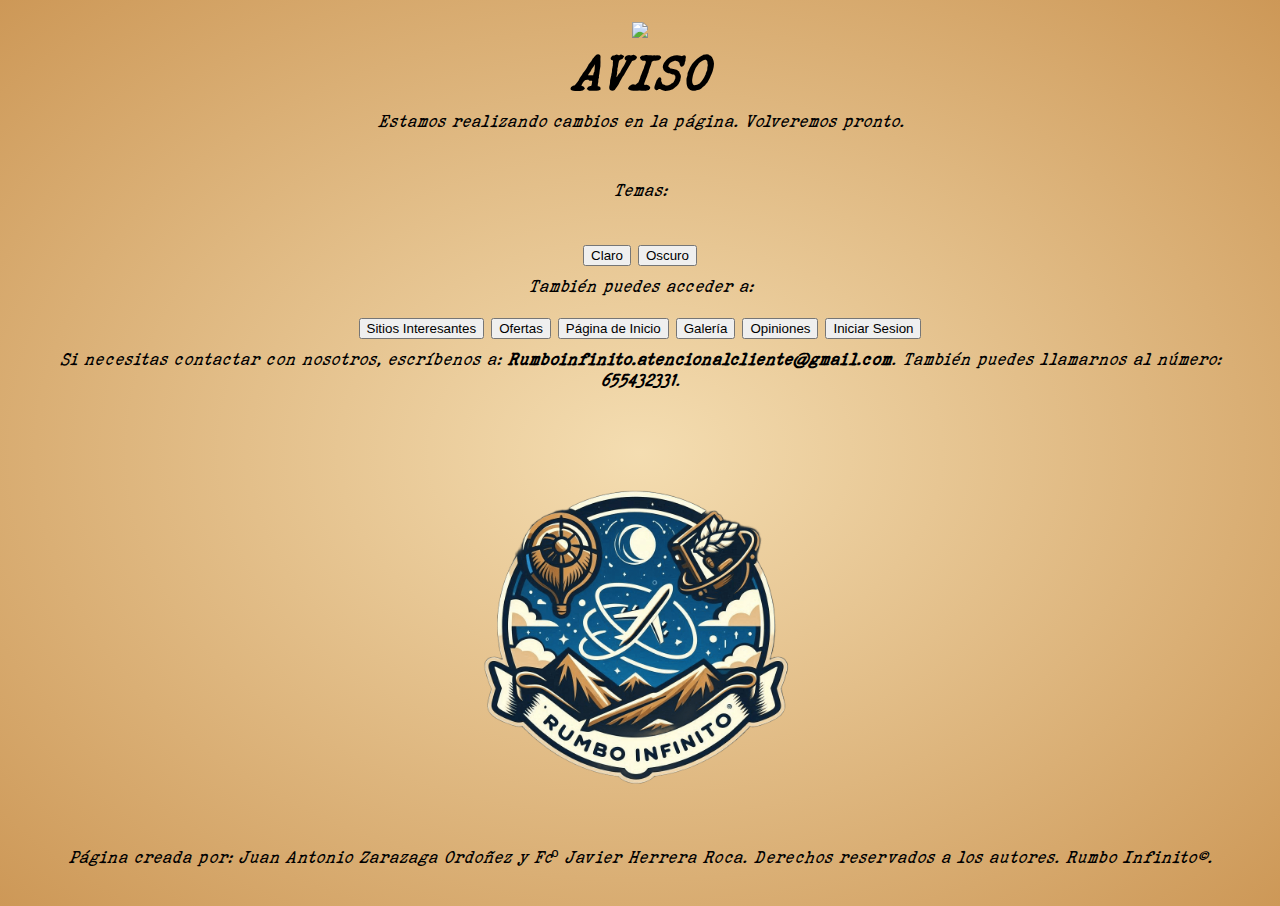
==== HTML/busqueda.html @ e796be73 "Update busqueda.html" ====
<!DOCTYPE html>
<html lang="es">
<head>
    <meta charset="UTF-8">
    <meta name="viewport" content="width=device-width, initial-scale=1.0">
    <title>Estamos en Mantenimiento</title>
    <link rel="stylesheet" href="../CSS/busqueda.css">
</head>
<body>
    <div class="grid-layout">
        <div class="caja">
            <img src="Warning.png">
            <h1>AVISO</h1>
            <p>Estamos realizando cambios en la página. Volveremos pronto.</p>
        </div>
        <div class="caja footer">
            <footer>
                <p>Temas:</p>
                    <br>
                    <input type="button" id="Claro" value="Claro">
                    <input type="button" id="Oscuro" value="Oscuro">
                <p>También puedes acceder a:</p>
            
                        <input type="button" id="recomendaciones" value="Sitios Interesantes">
                        <input type="button" id="ofertas" value="Ofertas">
                        <input type="button" id="inicio" value="Página de Inicio">
                        <input type="button" id="galeria" value="Galería">
                        <input type="button" id="opiniones" value="Opiniones">
                        <input type="button" id="inicio_sesion" value="Iniciar Sesion">
                    
                <p>Si necesitas contactar con nosotros, escríbenos a: <b>Rumboinfinito.atencionalcliente@gmail.com</b>. También puedes llamarnos al número: <b>655432331</b>.</p>
                <br>
                <img src="../imagenes/Logo.png" alt="Rumbo Infinito">
                <p>Página creada por: Juan Antonio Zarazaga Ordoñez y Fcº Javier Herrera Roca. Derechos reservados a los autores. Rumbo Infinito©.</p>
            </footer>
        </div>
    </div>
     <script src="Boton_busqueda.js"></script>
</body>
</html>
---- CSS/busqueda.css ----
@font-face {
    font-family: 'NuestraFuentePersonalizada';
    src: url('../fuentes/NuestraFuentePersonalizada.ttf') format('truetype');
}
body {
    text-align: center;
    font-size: 20px;
    font-family: "NuestraFuentePersonalizada", sans-serif;
    background: radial-gradient(#f4ddb1, #cd9857);
    margin: 0;
}
.grid-layout {
    display: grid;
    grid-template-columns: auto;
    gap: 20px;
    max-width: 1200px;
    margin: auto;
    padding: 20px;
}
.caja {
    padding: 0;
    border: none;
    background-color: transparent;
}
.caja img {
    width: 400px;
    height: auto;
}
.caja h1 {
    font-size: 50px;
    margin: 0;
}
.caja p {
    font-size: 18px;
    margin-top: 10px;
}
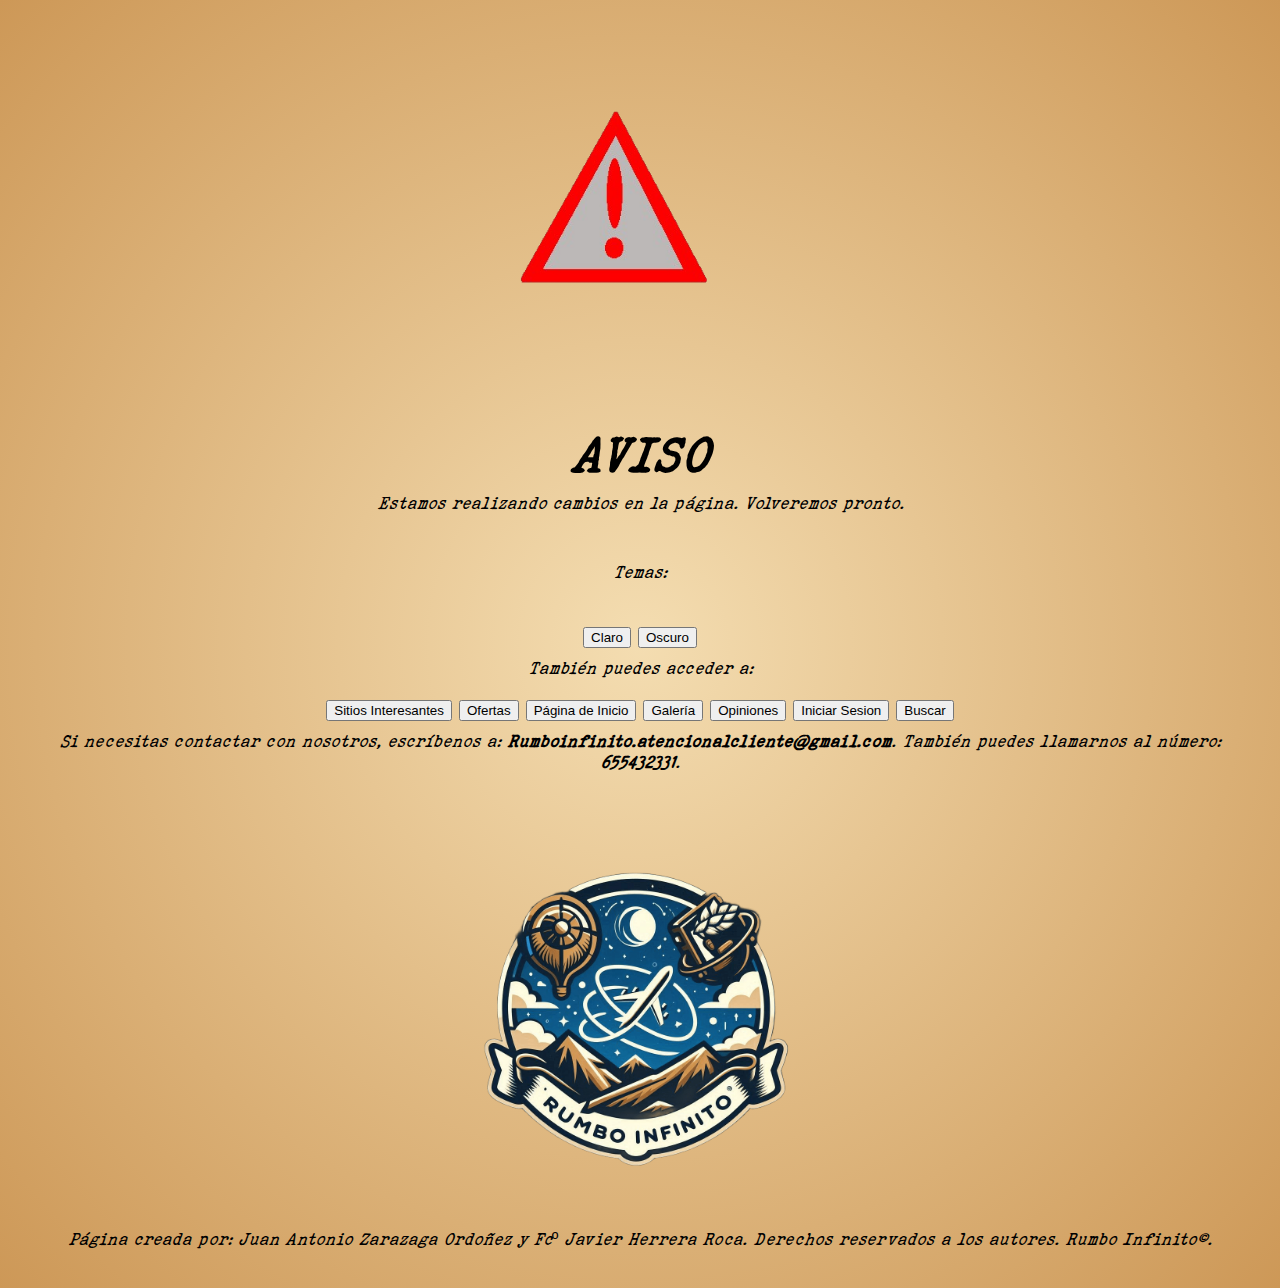
==== commit 58877e2e: "Trabajo version3.0" ====
--- a/HTML/busqueda.html
+++ b/HTML/busqueda.html
@@ -9,7 +9,7 @@
 <body>
     <div class="grid-layout">
         <div class="caja">
-            <img src="Warning.png">
+            <img src="../imagenes/Warning.png">
             <h1>AVISO</h1>
             <p>Estamos realizando cambios en la página. Volveremos pronto.</p>
         </div>
@@ -26,7 +26,8 @@
                         <input type="button" id="inicio" value="Página de Inicio">
                         <input type="button" id="galeria" value="Galería">
                         <input type="button" id="opiniones" value="Opiniones">
-                        <input type="button" id="inicio_sesion" value="Iniciar Sesion">
+                        <input type="button" id="sesion" value="Iniciar Sesion">
+                        <input type="button" id="busqueda" value="Buscar">
                     
                 <p>Si necesitas contactar con nosotros, escríbenos a: <b>Rumboinfinito.atencionalcliente@gmail.com</b>. También puedes llamarnos al número: <b>655432331</b>.</p>
                 <br>
@@ -35,6 +36,6 @@
             </footer>
         </div>
     </div>
-     <script src="Boton_busqueda.js"></script>
+    <script src="../Botones.js/Boton_busqueda.js"></script>
 </body>
 </html>
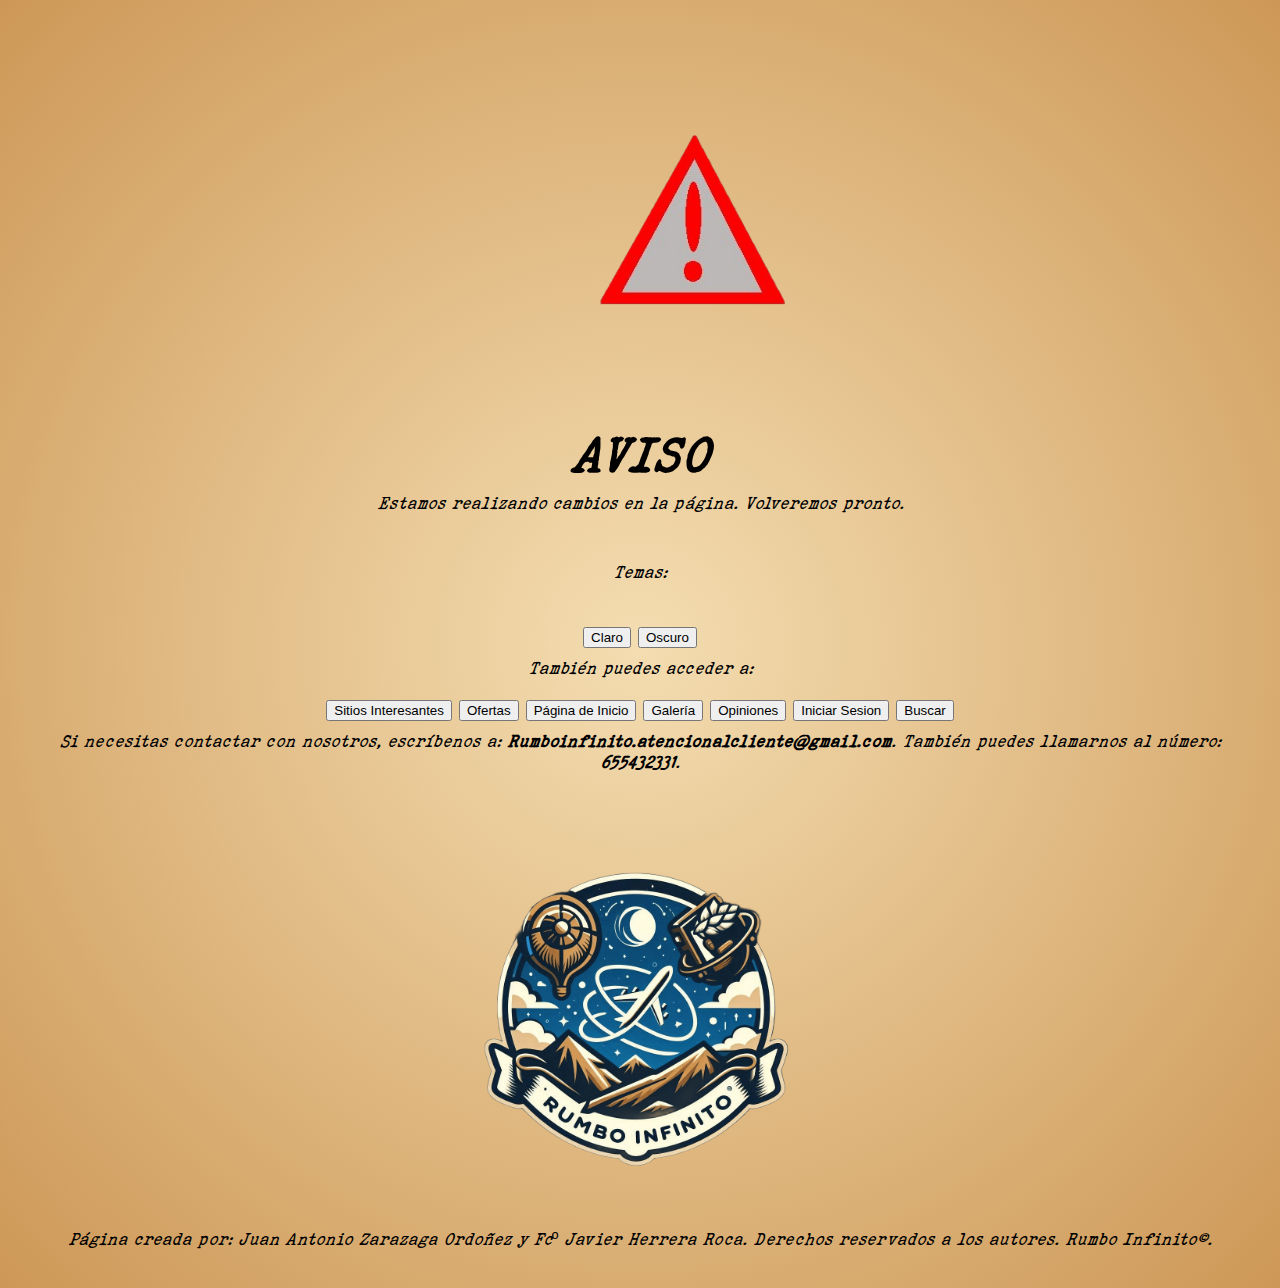
==== commit 09f5439b: "Update busqueda.html" ====
--- a/HTML/busqueda.html
+++ b/HTML/busqueda.html
@@ -9,7 +9,7 @@
 <body>
     <div class="grid-layout">
         <div class="caja">
-            <img src="../imagenes/Warning.png">
+            &nbsp &nbsp &nbsp &nbsp &nbsp &nbsp &nbsp &nbsp<img src="../imagenes/Warning.png">
             <h1>AVISO</h1>
             <p>Estamos realizando cambios en la página. Volveremos pronto.</p>
         </div>
--- a/CSS/busqueda.css
+++ b/CSS/busqueda.css
@@ -25,6 +25,7 @@
 .caja img {
     width: 400px;
     height: auto;
+    align: center;
 }
 .caja h1 {
     font-size: 50px;
@@ -33,4 +34,4 @@
 .caja p {
     font-size: 18px;
     margin-top: 10px;
-}+}
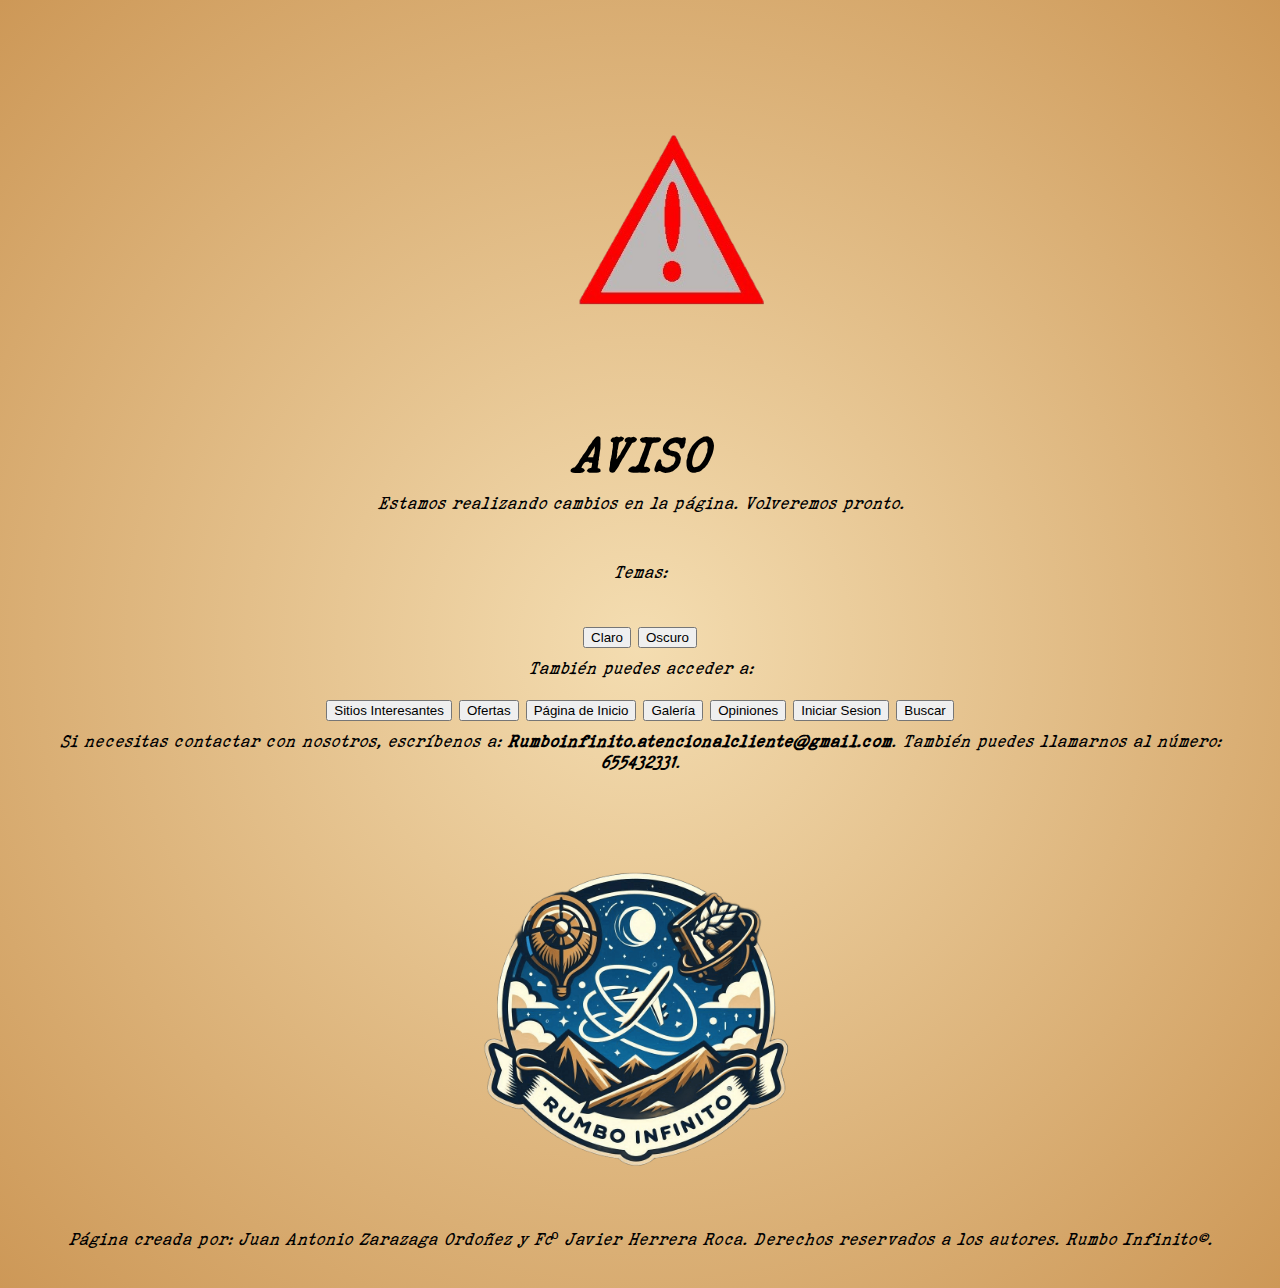
==== commit 33b2ea2a: "Update busqueda.html" ====
--- a/HTML/busqueda.html
+++ b/HTML/busqueda.html
@@ -9,7 +9,7 @@
 <body>
     <div class="grid-layout">
         <div class="caja">
-            &nbsp &nbsp &nbsp &nbsp &nbsp &nbsp &nbsp &nbsp<img src="../imagenes/Warning.png">
+            &nbsp &nbsp &nbsp &nbsp &nbsp<img src="../imagenes/Warning.png">
             <h1>AVISO</h1>
             <p>Estamos realizando cambios en la página. Volveremos pronto.</p>
         </div>
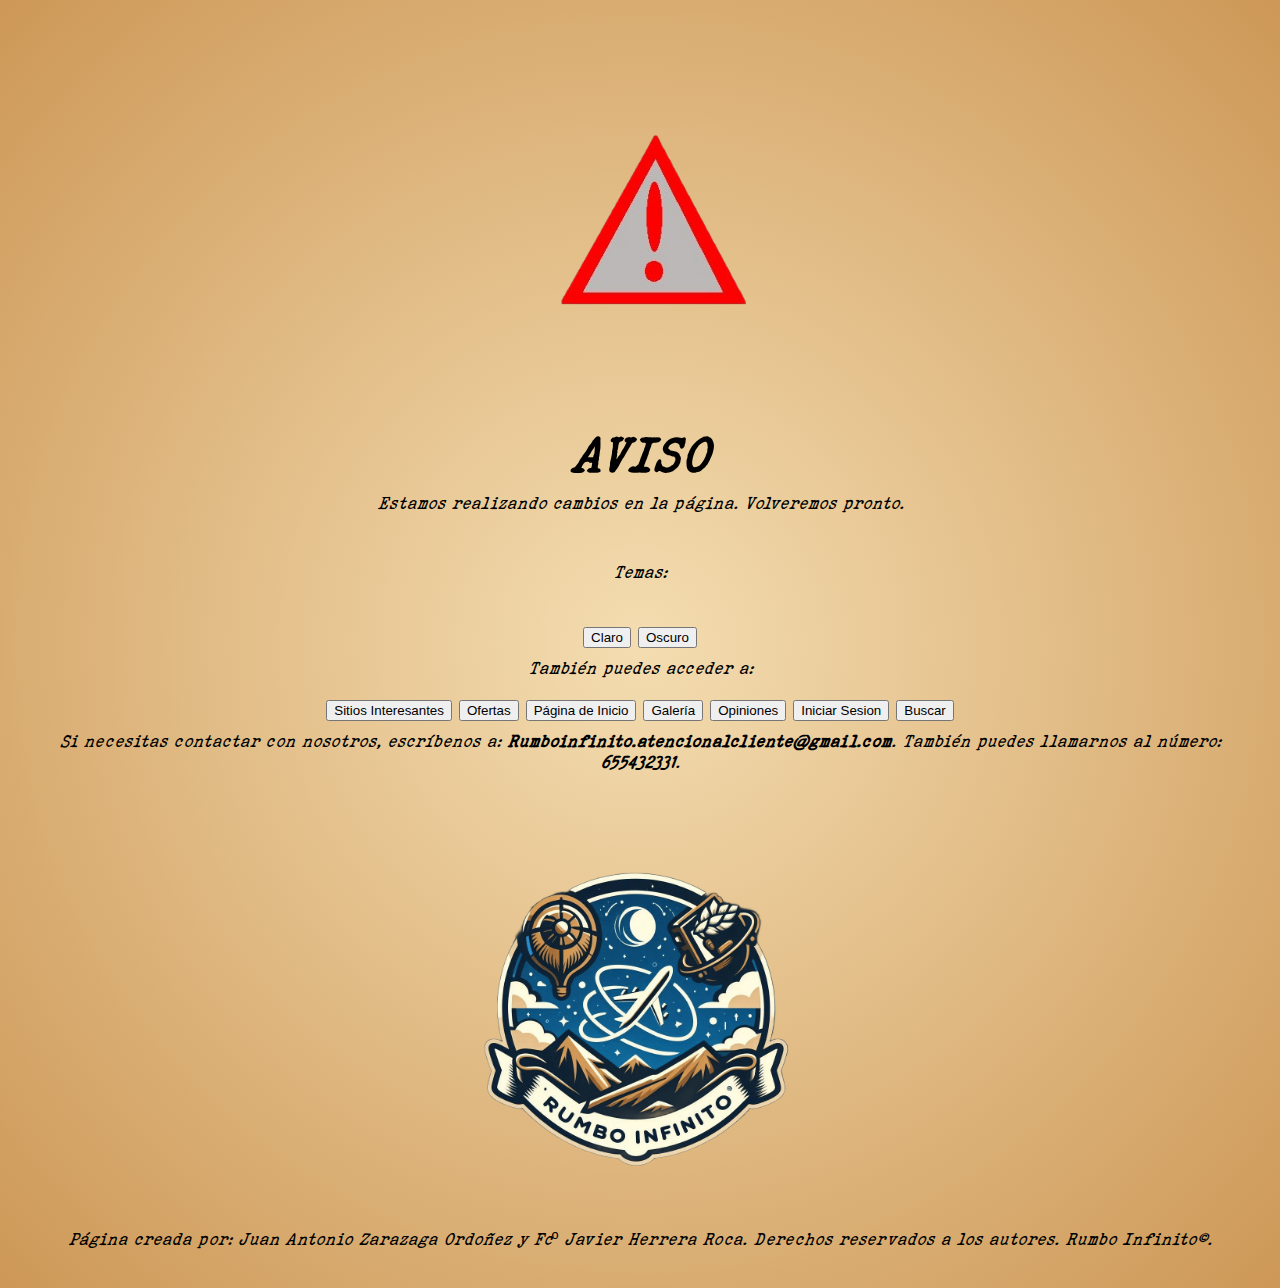
==== commit bd55d966: "Update busqueda.html" ====
--- a/HTML/busqueda.html
+++ b/HTML/busqueda.html
@@ -9,7 +9,7 @@
 <body>
     <div class="grid-layout">
         <div class="caja">
-            &nbsp &nbsp &nbsp &nbsp &nbsp<img src="../imagenes/Warning.png">
+            &nbsp &nbsp <img src="../imagenes/Warning.png">
             <h1>AVISO</h1>
             <p>Estamos realizando cambios en la página. Volveremos pronto.</p>
         </div>
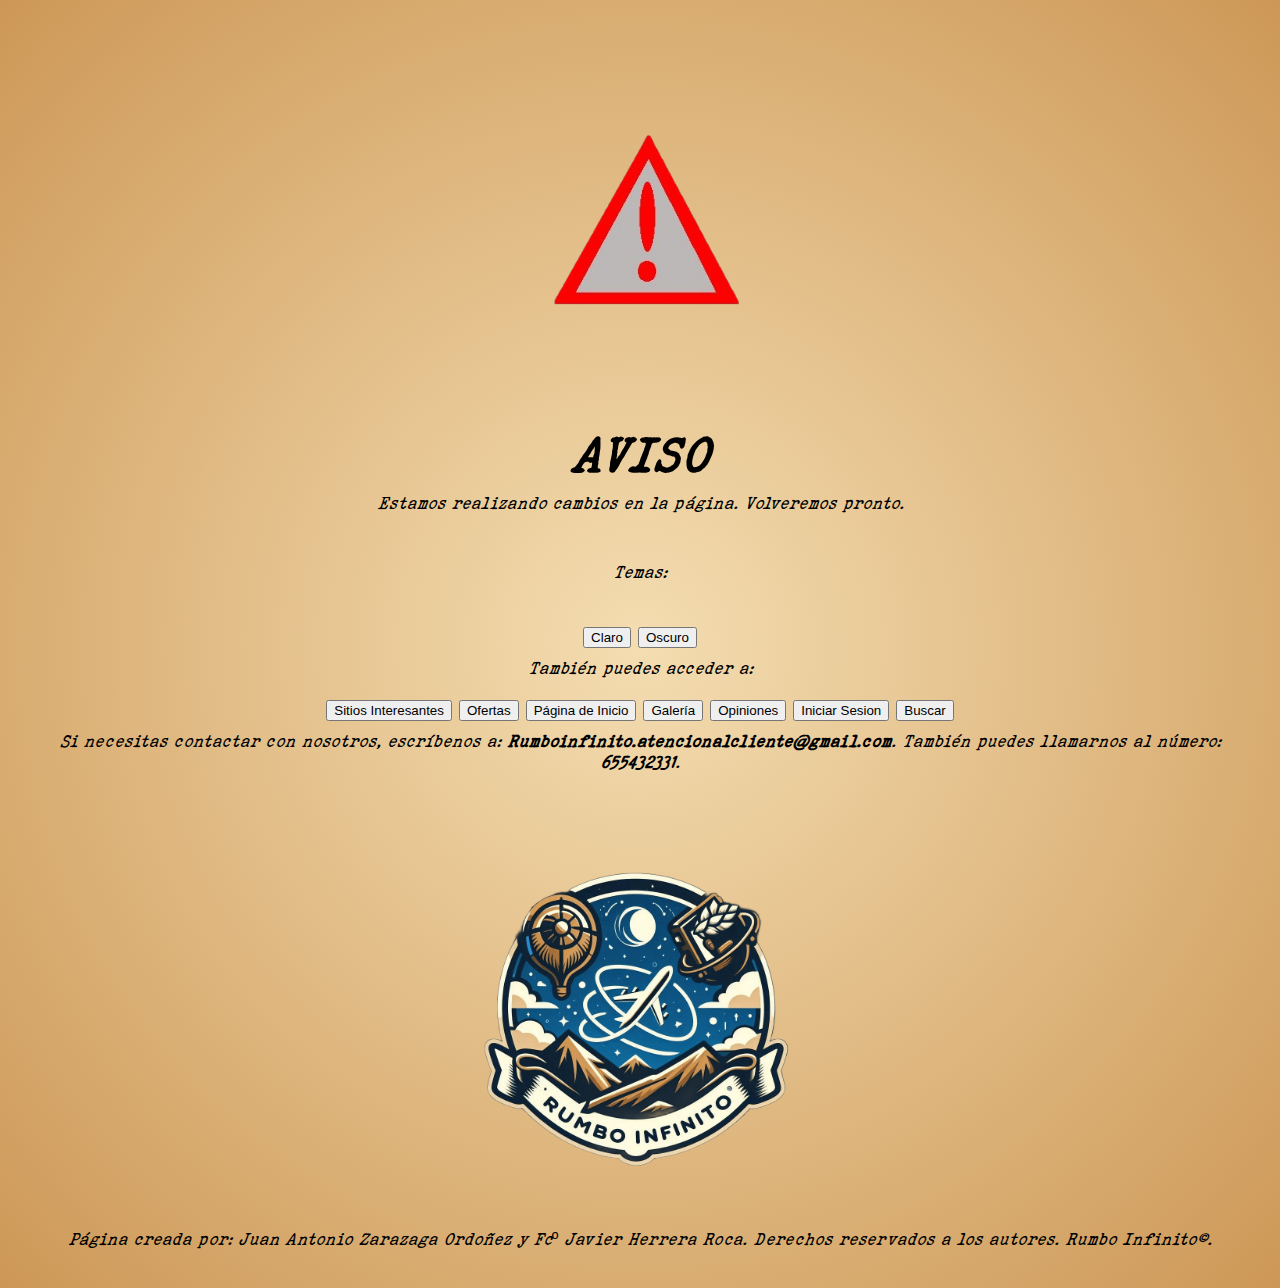
==== commit 43a181ee: "Update busqueda.html" ====
--- a/HTML/busqueda.html
+++ b/HTML/busqueda.html
@@ -9,7 +9,7 @@
 <body>
     <div class="grid-layout">
         <div class="caja">
-            &nbsp &nbsp <img src="../imagenes/Warning.png">
+            &nbsp <img src="../imagenes/Warning.png">
             <h1>AVISO</h1>
             <p>Estamos realizando cambios en la página. Volveremos pronto.</p>
         </div>
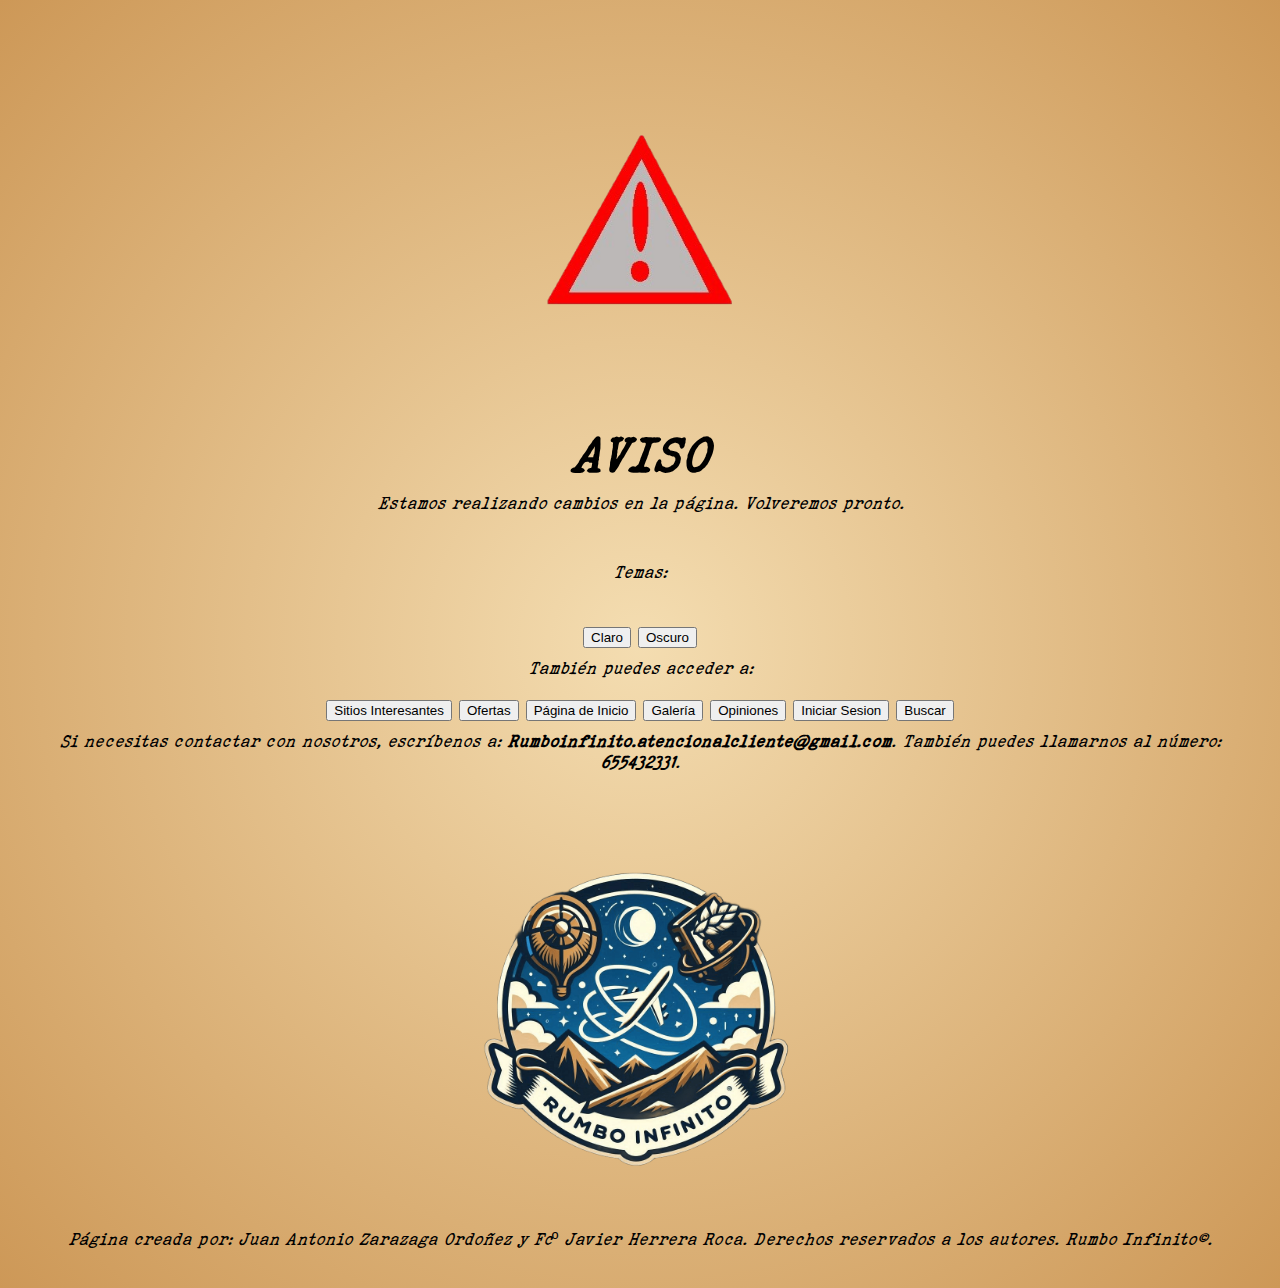
==== commit 4162084c: "Update busqueda.html" ====
--- a/HTML/busqueda.html
+++ b/HTML/busqueda.html
@@ -9,7 +9,7 @@
 <body>
     <div class="grid-layout">
         <div class="caja">
-            &nbsp <img src="../imagenes/Warning.png">
+            <img src="../imagenes/Warning.png">
             <h1>AVISO</h1>
             <p>Estamos realizando cambios en la página. Volveremos pronto.</p>
         </div>
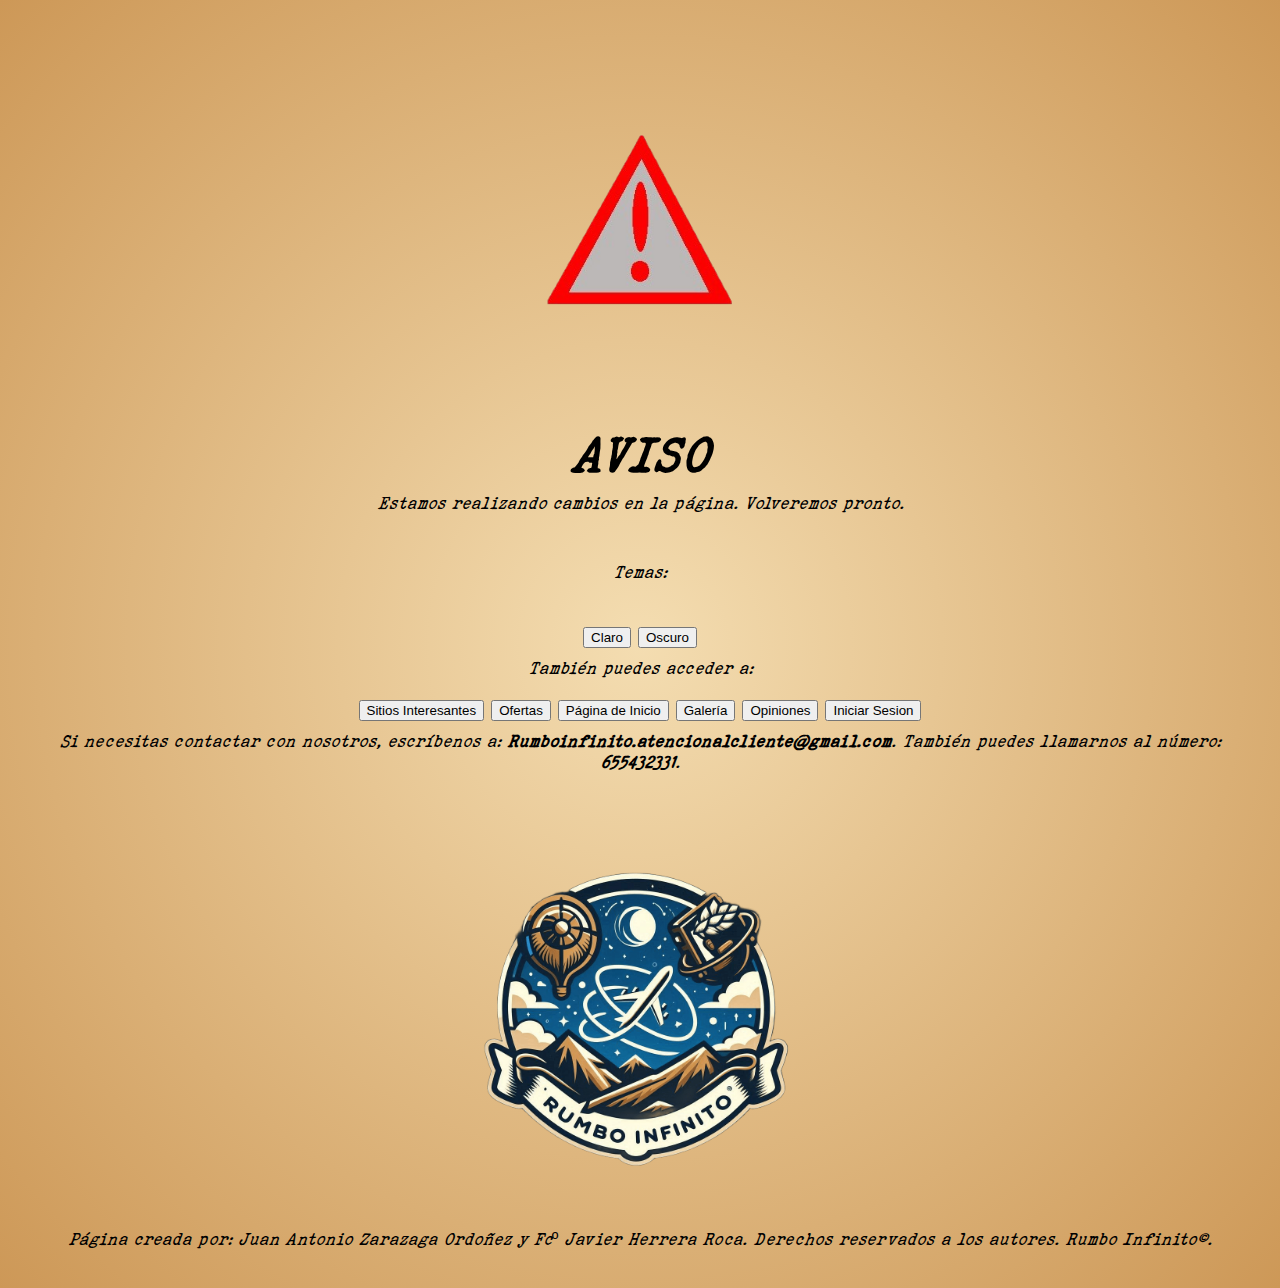
==== commit 6ef8ae2c: "Add files via upload" ====
--- a/HTML/busqueda.html
+++ b/HTML/busqueda.html
@@ -27,7 +27,6 @@
                         <input type="button" id="galeria" value="Galería">
                         <input type="button" id="opiniones" value="Opiniones">
                         <input type="button" id="sesion" value="Iniciar Sesion">
-                        <input type="button" id="busqueda" value="Buscar">
                     
                 <p>Si necesitas contactar con nosotros, escríbenos a: <b>Rumboinfinito.atencionalcliente@gmail.com</b>. También puedes llamarnos al número: <b>655432331</b>.</p>
                 <br>
@@ -36,6 +35,6 @@
             </footer>
         </div>
     </div>
-    <script src="../Botones.js/Boton_busqueda.js"></script>
+    <script src="../Eventos.js/busqueda.js"></script>
 </body>
 </html>
